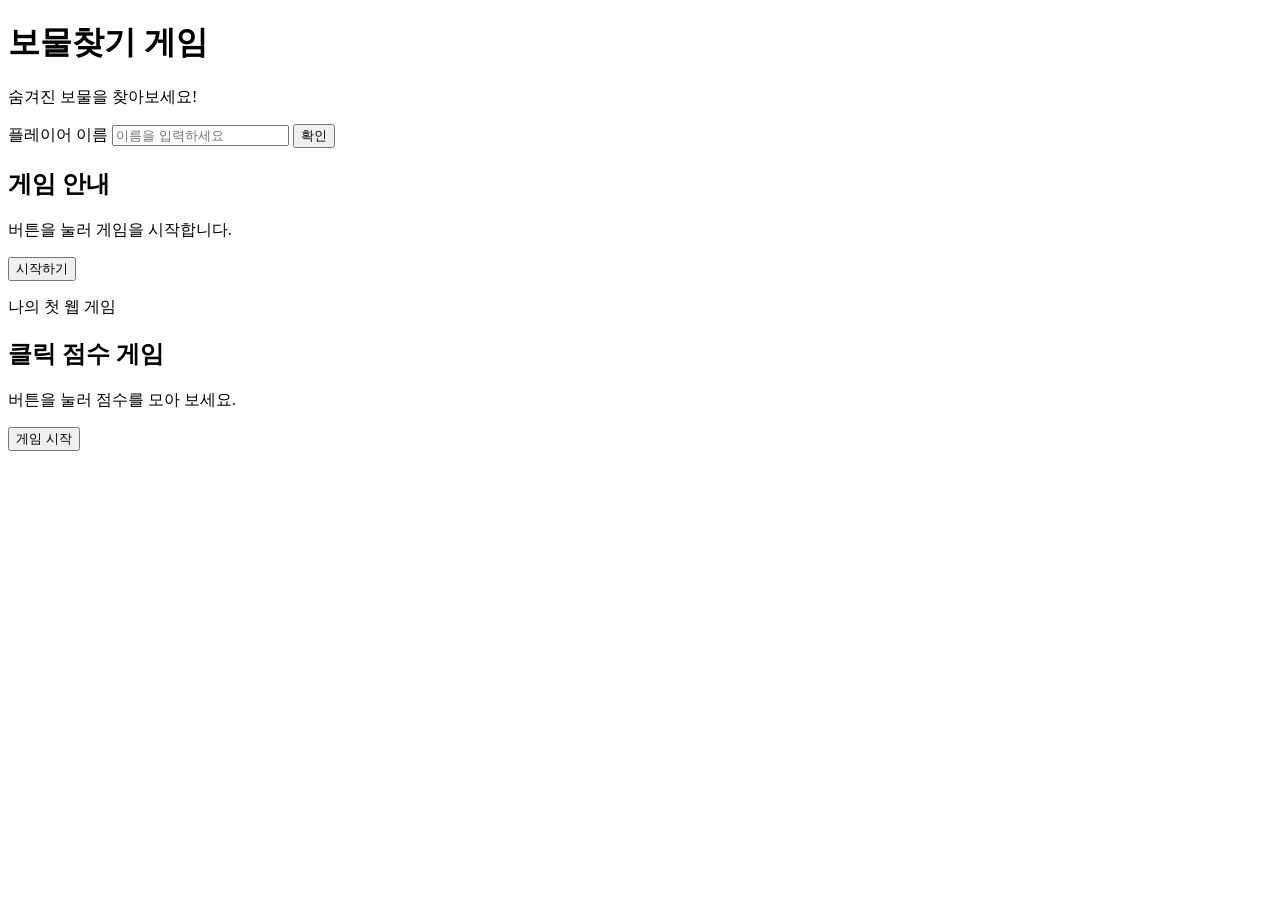
==== src/main/resources/static/index.html @ d3bcd586 "ver1" ====
<!DOCTYPE html>
<html>
<head>
  <meta charset="UTF-8">
  <title>Insert title here</title>
  <link rel="stylesheet" href="/css/style.css">
</head>
<body>
	<!-- 헤더 -->
	<header>
	  <h1>보물찾기 게임</h1>
	  <p>숨겨진 보물을 찾아보세요!</p>
	</header>
	
	<!-- 메인 -->
	<main>
	  <section>
	    <label for="playerName">플레이어 이름</label>
	    <input id="playerName" type="text" placeholder="이름을 입력하세요">
	    <button>확인</button>
	    
	    <h2 class="game-card">게임 안내</h2>
	    <p id=score>버튼을 눌러 게임을 시작합니다.</p>
	    <button>시작하기</button>
	  </section>
	</main>
	
	<!-- 푸터 -->
	<footer>
	  <p>나의 첫 웹 게임</p>
	    <article class="game-card">
	      <h2>클릭 점수 게임</h2>
	      <p>버튼을 눌러 점수를 모아 보세요.</p>
	      <button>게임 시작</button>
	    </article>
	</footer>
	
	<script src="/js/game.js"></script>
</body>
</html>
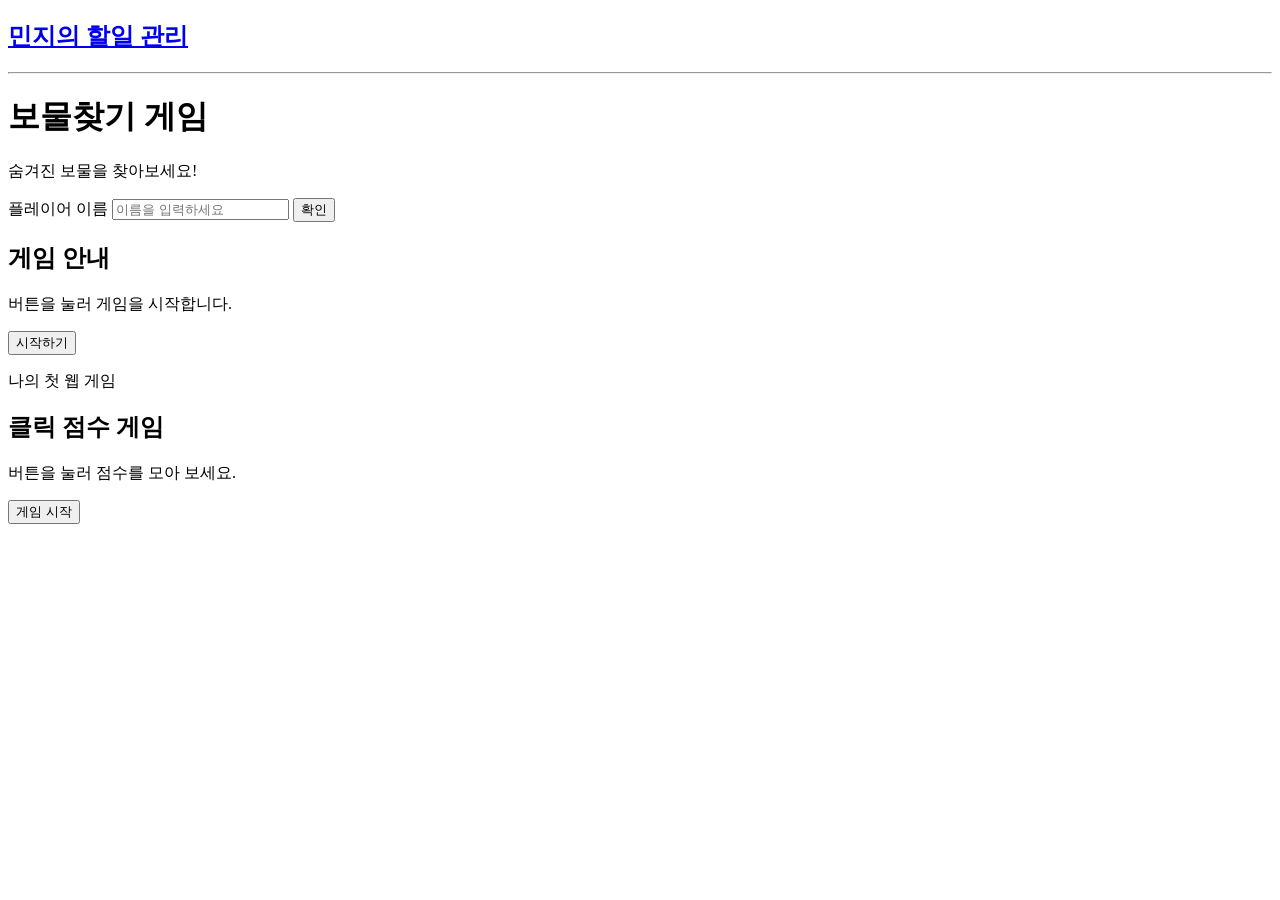
==== commit 0cbba315: "ver3" ====
--- a/src/main/resources/static/index.html
+++ b/src/main/resources/static/index.html
@@ -6,6 +6,17 @@
   <link rel="stylesheet" href="/css/style.css">
 </head>
 <body>
+	<!-- 새로운 민지의 할일 관리 페이지로 보내주세요 -->
+	<p>
+	  <!-- 
+	  다른 홈페이지 문서로 이동하기
+	  <a href="이동할 문서 또는 주소">이동할 페이지 캡션</a>
+	   -->
+	   <h2>
+	   <a href="./minji_to_do/index.html">민지의 할일 관리</a>
+	   </h2>
+	</p>
+	<hr>
 	<!-- 헤더 -->
 	<header>
 	  <h1>보물찾기 게임</h1>
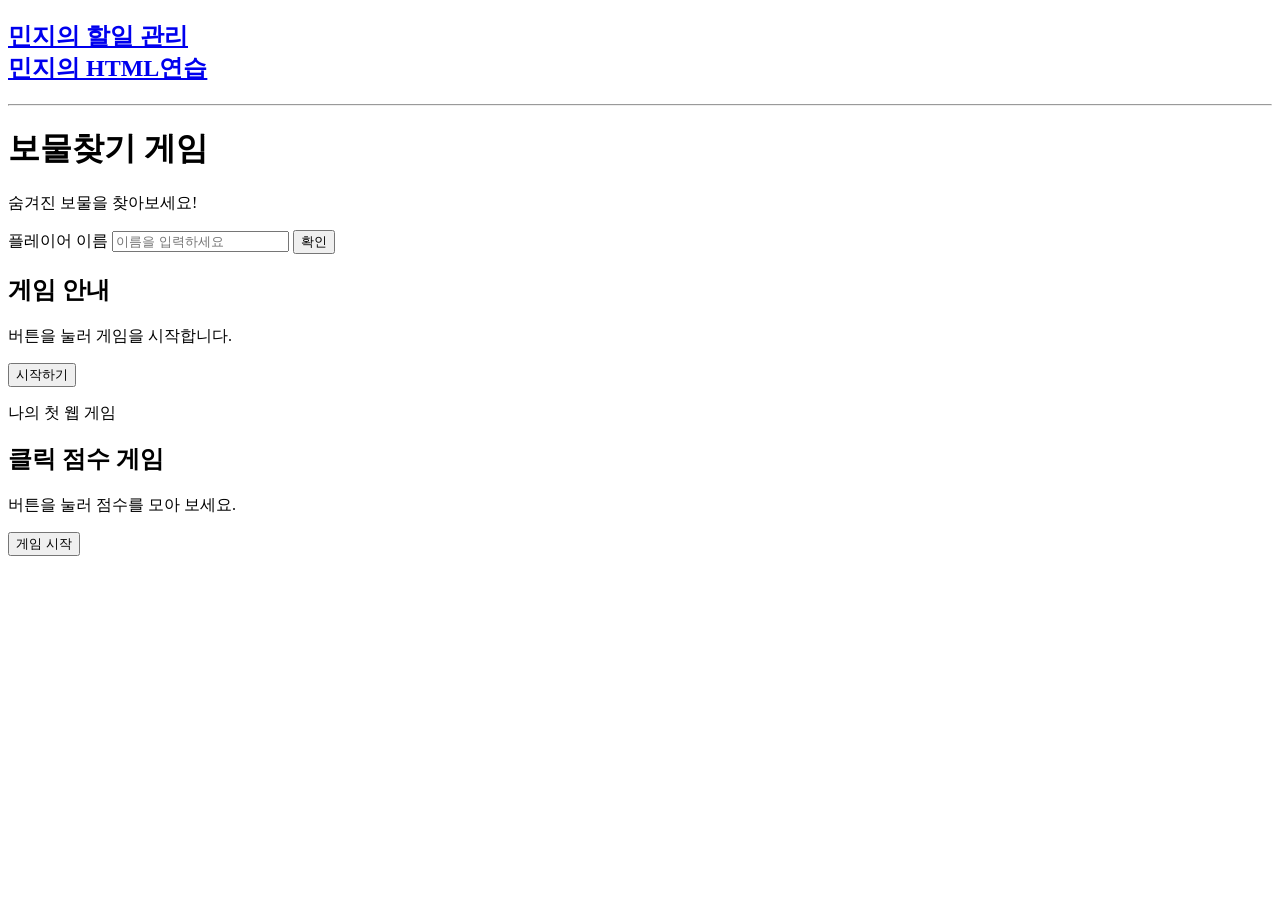
==== commit 449ba483: "ver4" ====
--- a/src/main/resources/static/index.html
+++ b/src/main/resources/static/index.html
@@ -14,6 +14,8 @@
 	   -->
 	   <h2>
 	   <a href="./minji_to_do/index.html">민지의 할일 관리</a>
+	   <br>
+	   <a href="minji_to_do/index2.html">민지의 HTML연습 </a>
 	   </h2>
 	</p>
 	<hr>
